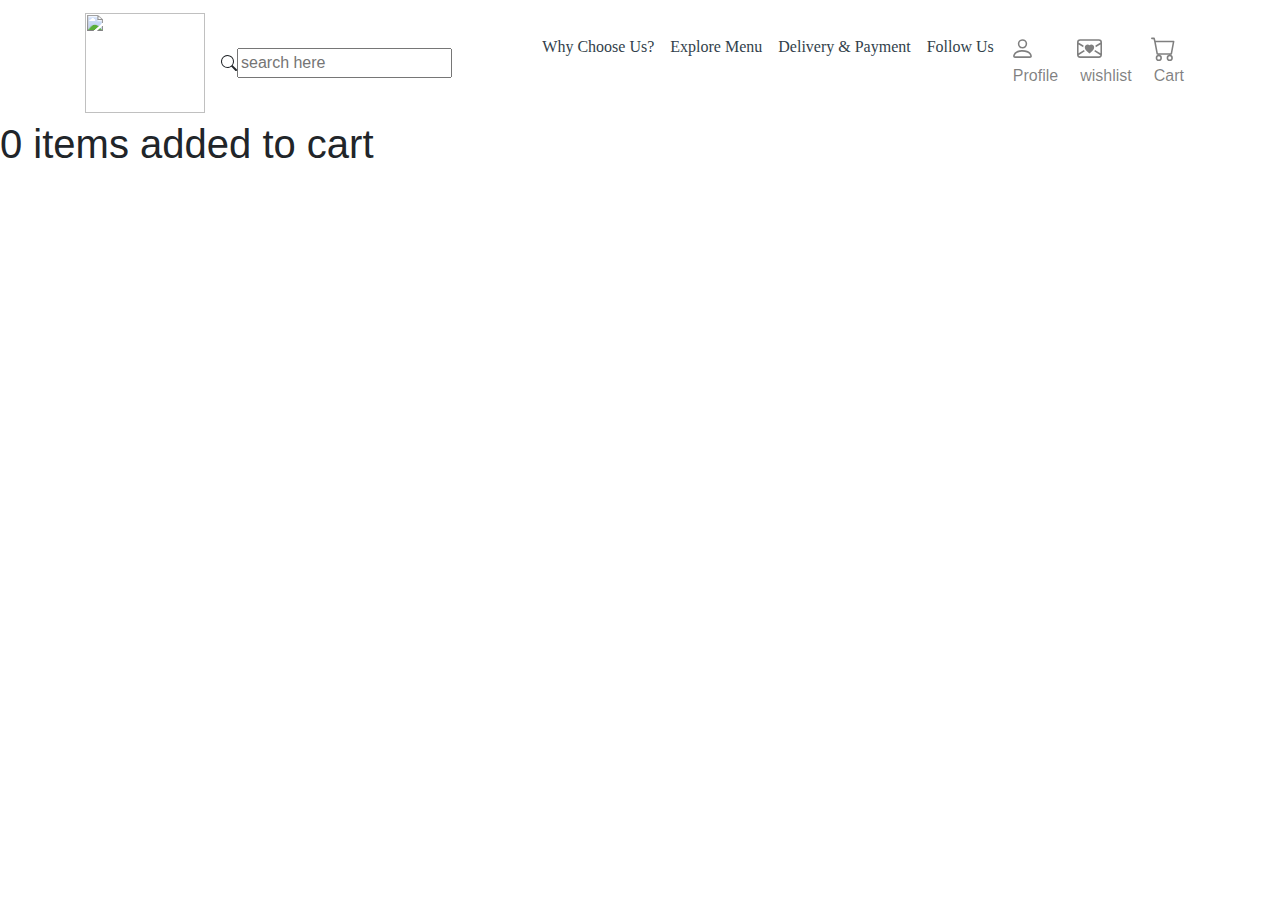
==== cart.html @ 1b499be8 "Create cart.html" ====
<!DOCTYPE html>
<html lang="en">
<head>
    <link rel="stylesheet" href="https://stackpath.bootstrapcdn.com/bootstrap/4.5.2/css/bootstrap.min.css" integrity="sha384-JcKb8q3iqJ61gNV9KGb8thSsNjpSL0n8PARn9HuZOnIxN0hoP+VmmDGMN5t9UJ0Z" crossorigin="anonymous" />
    <script src="https://code.jquery.com/jquery-3.5.1.slim.min.js" integrity="sha384-DfXdz2htPH0lsSSs5nCTpuj/zy4C+OGpamoFVy38MVBnE+IbbVYUew+OrCXaRkfj" crossorigin="anonymous"></script>
    <script src="https://cdn.jsdelivr.net/npm/popper.js@1.16.1/dist/umd/popper.min.js" integrity="sha384-9/reFTGAW83EW2RDu2S0VKaIzap3H66lZH81PoYlFhbGU+6BZp6G7niu735Sk7lN" crossorigin="anonymous"></script>
    <script src="https://stackpath.bootstrapcdn.com/bootstrap/4.5.2/js/bootstrap.min.js" integrity="sha384-B4gt1jrGC7Jh4AgTPSdUtOBvfO8shuf57BaghqFfPlYxofvL8/KUEfYiJOMMV+rV" crossorigin="anonymous"></script>
    <script src="https://kit.fontawesome.com/20c5629a29.js" crossorigin="anonymous"></script>
<link rel="stylesheet" href="restaurant.css">
<link rel="stylesheet" href="menu.css">
<link rel="stylesheet" href="cart.css">
<meta charset="UTF-8">
<meta name="viewport" content="width=device-width, initial-scale=1.0" >
<meta name="robots" content="none,noarchive"/>
</head>
<body>
    <nav class="navbar navbar-expand-lg navbar-light bg-white fixed-top">
     
        <div class="container">
            <a class="navbar-brand" href="restaurant.html">
                <img src="https://png.pngtree.com/png-clipart/20200727/original/pngtree-restaurant-logo-design-vector-template-png-image_5441058.jpg" class="food-munch-logo" />
            </a>
            <button class="navbar-toggler" type="button" data-toggle="collapse" data-target="#navbarNavAltMarkup" aria-controls="navbarNavAltMarkup" aria-expanded="false" aria-label="Toggle navigation">
                <span class="navbar-toggler-icon"></span>
            </button><svg xmlns="http://www.w3.org/2000/svg" border="1"  width="16" height="16" fill="currentColor" class="bi bi-search" viewBox="0 0 16 16">
                <path d="M11.742 10.344a6.5 6.5 0 1 0-1.397 1.398h-.001q.044.06.098.115l3.85 3.85a1 1 0 0 0 1.415-1.414l-3.85-3.85a1 1 0 0 0-.115-.1zM12 6.5a5.5 5.5 0 1 1-11 0 5.5 5.5 0 0 1 11 0"/>
              </svg>
            <input type="text" name="name" placeholder="search here"> 
            <div class="collapse navbar-collapse" id="navbarNavAltMarkup">
                <div class="navbar-nav ml-auto">
                    <a class="nav-link active" id="navItem1" href="#wcuSection">
                        Why Choose Us?
                        <span class="sr-only">(current)</span>
                    </a>
                    <a class="nav-link" href="#exploreMenuSection" id="navItem2">Explore Menu</a>
                    <a class="nav-link" href="#deliveryPaymentSection" id="navItem3">Delivery & Payment</a>
                    <a class="nav-link" href="#followUsSection" id="navItem4">Follow Us</a>
                    
                      <a class="nav-link"> <svg xmlns="http://www.w3.org/2000/svg" width="25" height="25" fill="currentColor" class="bi bi-person" viewBox="0 0 16 16">
                        <path d="M8 8a3 3 0 1 0 0-6 3 3 0 0 0 0 6m2-3a2 2 0 1 1-4 0 2 2 0 0 1 4 0m4 8c0 1-1 1-1 1H3s-1 0-1-1 1-4 6-4 6 3 6 4m-1-.004c-.001-.246-.154-.986-.832-1.664C11.516 10.68 10.289 10 8 10s-3.516.68-4.168 1.332c-.678.678-.83 1.418-.832 1.664z"/>
                      </svg><p style="text-align: center; margin: 3px;">Profile</p> </a>
                      <a class="nav-link"> <svg xmlns="http://www.w3.org/2000/svg" width="25" height="25" fill="currentColor" class="bi bi-envelope-heart" viewBox="0 0 16 16">
                        <path fill-rule="evenodd" d="M0 4a2 2 0 0 1 2-2h12a2 2 0 0 1 2 2v8a2 2 0 0 1-2 2H2a2 2 0 0 1-2-2zm2-1a1 1 0 0 0-1 1v.217l3.235 1.94a2.8 2.8 0 0 0-.233 1.027L1 5.384v5.721l3.453-2.124q.219.416.55.835l-3.97 2.443A1 1 0 0 0 2 13h12a1 1 0 0 0 .966-.741l-3.968-2.442q.33-.421.55-.836L15 11.105V5.383l-3.002 1.801a2.8 2.8 0 0 0-.233-1.026L15 4.217V4a1 1 0 0 0-1-1zm6 2.993c1.664-1.711 5.825 1.283 0 5.132-5.825-3.85-1.664-6.843 0-5.132"/>
                      </svg><p style="text-align: center; margin: 3px;">wishlist</p> </a>
                      <a class="nav-link" href="cart.html"> <svg xmlns="http://www.w3.org/2000/svg" width="25" height="25" fill="currentColor" class="bi bi-cart " viewBox="0 0 16 16">
                        <path d="M0 1.5A.5.5 0 0 1 .5 1H2a.5.5 0 0 1 .485.379L2.89 3H14.5a.5.5 0 0 1 .491.592l-1.5 8A.5.5 0 0 1 13 12H4a.5.5 0 0 1-.491-.408L2.01 3.607 1.61 2H.5a.5.5 0 0 1-.5-.5M3.102 4l1.313 7h8.17l1.313-7zM5 12a2 2 0 1 0 0 4 2 2 0 0 0 0-4m7 0a2 2 0 1 0 0 4 2 2 0 0 0 0-4m-7 1a1 1 0 1 1 0 2 1 1 0 0 1 0-2m7 0a1 1 0 1 1 0 2 1 1 0 0 1 0-2"/>
                      </svg><p style="text-align: center;  margin: 3px;">Cart</p> </a>

                </div>
            </div>
        </div>
    </nav>
    <br>
    <br>
    <br>
    <br>
    <br>
        <h1 class="headf mb-3">0 items added to cart</h1>
</body>
</html>
---- restaurant.css ----
.food-munch-logo {
    width: 120px;
    height: 100px;
}

#navItem1 {
    color: #323f4b;
    font-family: "Roboto";
}

#navItem2 {
    color: #323f4b;
    font-family: "Roboto";
}

#navItem3 {
    color: #323f4b;
    font-family: "Roboto";
}

#navItem4 {
    color: #323f4b;
    font-family: "Roboto";
}

.banner-section-bg-container {
    background-image: url("https://d1tgh8fmlzexmh.cloudfront.net/ccbp-responsive-website/foodmunch-banner-bg.png");
    height: 100vh;
    background-size: cover;
}

.banner-heading {
    color: white;
    font-family: "Roboto";
    font-size: 45px;
    font-weight: 300;
}

.banner-caption {
    color: #f5f7fa;
    font-family: "Roboto";
    font-size: 24px;
    font-weight: 300;
}

.custom-button {
    color: white;
    background-color: #d0b200;
    width: 130px;
    height: 45px;
    border-width: 0;
    border-radius: 8px;
    margin-right: 10px;
}

.custom-outline-button {
    color: #d0b200;
    background-color: transparent;
    width: 130px;
    height: 45px;
    border-style: solid;
    border-width: 1px;
    border-color: #d0b200;
    border-radius: 8px;
}

.wcu-section {
    background-color: #f9fbfe;
}

.wcu-section-heading {
    color: #183b56;
    font-family: "Roboto";
    font-size: 28px;
    font-weight: 700;
}

.wcu-section-description {
    color: #5a7184;
    font-family: "Roboto";
    font-size: 16px;
}

.wcu-card {
    text-align: center;
    background-color: white;
    border-style: solid;
    border-width: 1px;
    border-color: #e5eaf4;
    border-radius: 16px;
}

.wcu-card-image {
    width: 87px;
    height: 90px;
}

.wcu-card-title {
    color: #323f4b;
    font-family: "Roboto";
    font-size: 22px;
    font-weight: 500;
}

.wcu-card-description {
    color: #7b8794;
    font-family: "Roboto";
    font-size: 16px;
}

.offers {
    color: #323f4b;
    font-style: italic;
    font-weight: 600;
}

.explore-menu-section {
    background-color: white;
}

.menu-section-heading {
    color: #183b56;
    font-family: "Roboto";
    font-size: 28px;
    font-weight: 700;
}

.menu-item-image {
    border-radius: 16px;
}

.menu-card-title {
    color: #323f4b;
    font-family: "Roboto";
    font-size: 18px;
    font-weight: 500;
    margin-top: 24px;
}

.menu-item-link {
    color: #d0b200;
    font-family: "Roboto";
    font-size: 14px;
    font-weight: 500;
}

.menu-item-card {
    border-radius: 16px;
}

.healthy-food-section {
    background-color: #f9fbfe;
}

.healthy-food-section-img {
    width: 270px;
}

.healthy-food-section-heading {
    color: #183b56;
    font-family: "Roboto";
    font-size: 28px;
    font-weight: 700;
}

.healthy-food-section-description {
    color: #5a7184;
    font-family: "Roboto";
    font-size: 16px;
}

.delivery-and-payment-section {
    background-color: white;
}

.delivery-and-payment-section-img {
    width: 270px;
}

.delivery-and-payment-section-heading {
    color: #183b56;
    font-family: "Roboto";
    font-size: 28px;
    font-weight: 700;
}

.delivery-and-payment-section-description {
    color: #5a7184;
    font-family: "Roboto";
    font-size: 16px;
}

.payment-card-img {
    width: 50px;
    height: 50px;
    margin-right: 28px;
}

.thanking-customers-section {
    background-color: #d0b2001a;
}

.thanking-customers-section-heading {
    color: #183b56;
    font-family: "Roboto";
    font-size: 28px;
    font-weight: 700;
}

.thanking-customers-section-description {
    color: #5a7184;
    font-family: "Roboto";
    font-size: 16px;
}

.thanking-customers-section-img {
    width: 270px;
    margin-bottom: 20px;
}

.follow-us-section {
    background-color: white;
}

.follow-us-section-heading {
    text-align: center;
    color: #183b56;
    font-family: "Roboto";
    font-size: 28px;
    font-weight: 700;
}

.follow-us-icon-container {
    background-color: #faf7e8;
    width: 80px;
    height: 80px;
    border-radius: 40px;
    margin: 15px;
    padding-top: 22px;
    padding-bottom: 14px;
    padding-right: 16px;
    padding-left: 22px;
}

.icon {
    color: #d0b200;
    font-size: 35px;
}

.footer-section {
    background-color: #0d2436;
}

.footer-section-mail-id {
    color: #959ead;
    font-family: "Roboto";
    font-weight: bold;
    font-size: 16px;
    margin-top: 20px;
}

.footer-section-address {
    color: #959ead;
    font-family: "Roboto";
    font-size: 14px;
}
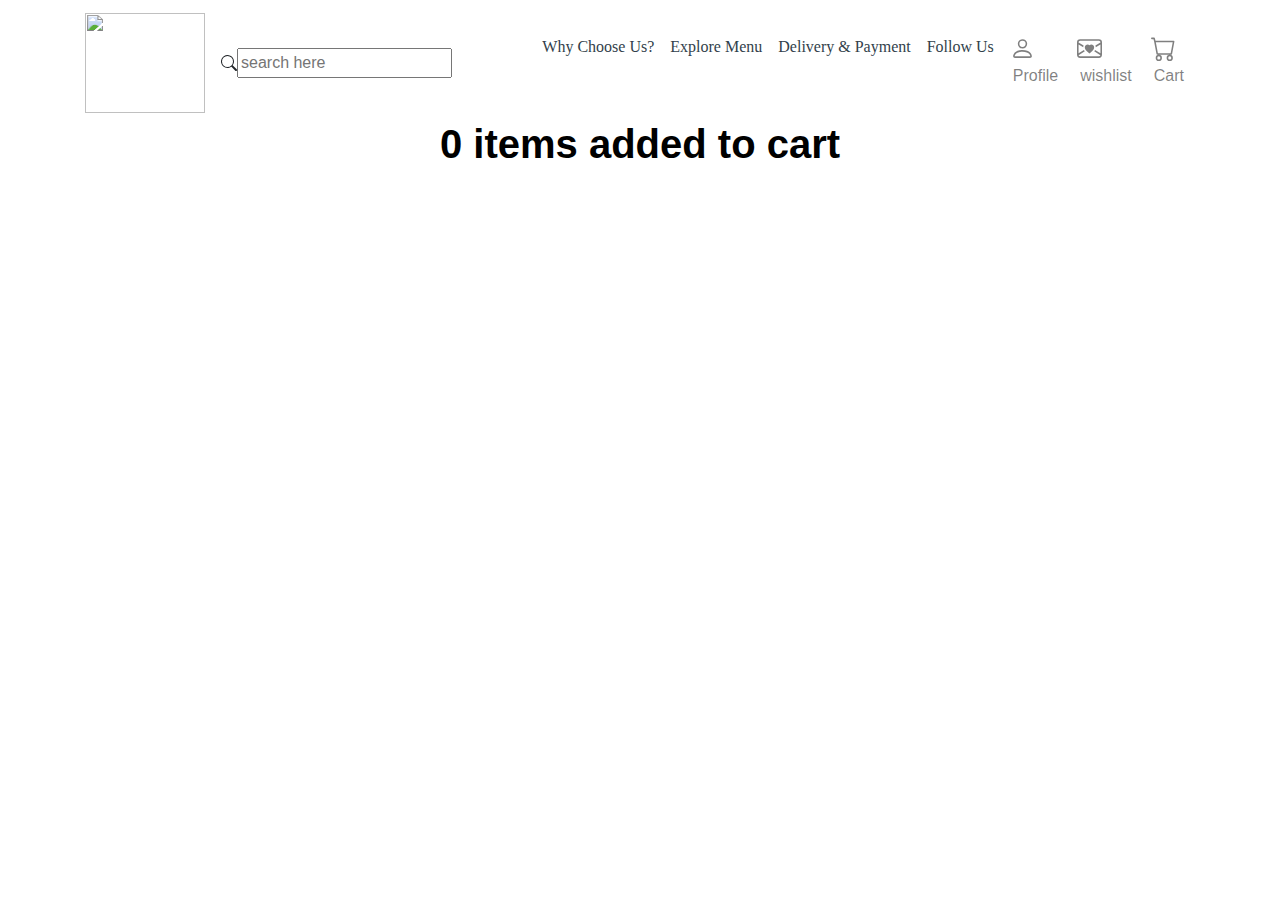
==== commit 3330df88: "Update cart.html" ====
--- a/cart.html
+++ b/cart.html
@@ -17,7 +17,7 @@
     <nav class="navbar navbar-expand-lg navbar-light bg-white fixed-top">
      
         <div class="container">
-            <a class="navbar-brand" href="restaurant.html">
+            <a class="navbar-brand" href="index.html">
                 <img src="https://png.pngtree.com/png-clipart/20200727/original/pngtree-restaurant-logo-design-vector-template-png-image_5441058.jpg" class="food-munch-logo" />
             </a>
             <button class="navbar-toggler" type="button" data-toggle="collapse" data-target="#navbarNavAltMarkup" aria-controls="navbarNavAltMarkup" aria-expanded="false" aria-label="Toggle navigation">
--- a/menu.css
+++ b/menu.css
@@ -0,0 +1,16 @@
+.add-to-cart{
+  
+        color: white;
+        background-color: #d0b200;
+        width: 120px;
+        height: 40px;
+        border-width: 0;
+        border-radius: 8px;
+        margin-right: 10px
+    
+}
+.wish{
+        border-color: rgb(4, 4, 4);
+        background-color: white;
+        border-radius: 7px;
+}
--- a/cart.css
+++ b/cart.css
@@ -0,0 +1,5 @@
+.headf{
+    font-weight: bold;
+    color: black;
+    text-align: center;
+}
